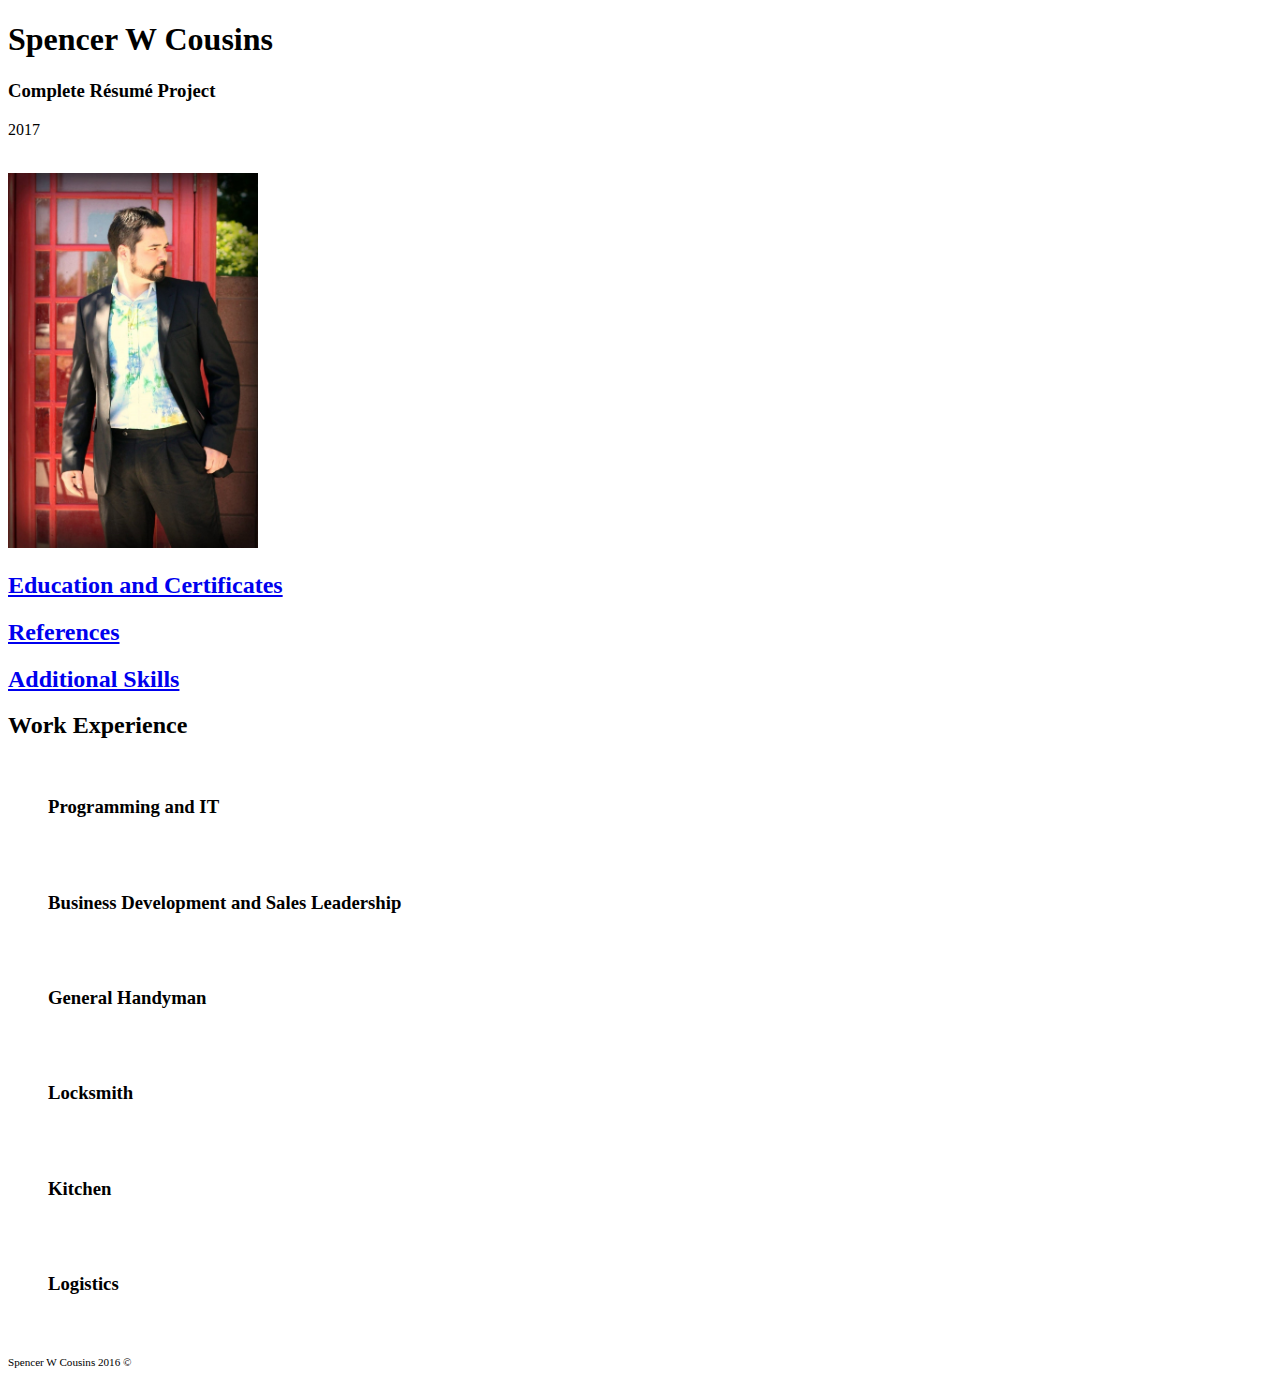
==== pages/WorkExperience.html @ b902045f "Add files via upload" ====
<!DOCTYPE HTML>

<html>

<head>
<link rel="icon" href="../images/icon.png"/>
<link rel="stylesheet" type="text/css" href="../style/main.css"/>
<title>Work Experience</title>
</head>

<body id="work">

<span id ="head">
<h1>Spencer W Cousins</h1>
<h3 id="st">Complete R&eacute;sum&eacute; Project</h3>
<p id="year">2017</p><br>
<img src = "../images/icon.jpg" width = 250px><br>
<h2><a class = "rightLink" href="../index.html">Education and Certificates</a>
<h2><a class = "rightLink" href="ref.html">References</a></h2>
<h2><a class = "rightLink" href="AddSkill.html">Additional Skills</a></h2>
</span>

<h2>Work Experience</h2><br>

<ul id="workList">
<div id="Employers">
<h3 id="worklist" class="heading" data-panelid="programming">Programming and IT</h3><br>
<li class="programming">Freelance Coder</li>
<ul><li class="programming">Website Design</li>
<ul><li class="programming">HTML 5</li>
<li class="programming">CSS 3</li>
<li class="programming">Javascript</li>
<ul><li class="programming">jQuery 3.1</li></ul>
</ul>
<li class="programming">iPhone and iPad app Development</li>
<ul><li class="programming">Swift 3</li>
<li class="programming">xCode 8.x</li>
</ul>
</ul>

<br><h3 class="heading" data-panelid="sales">Business Development and Sales Leadership</h3><br>


<li class ="sales"><b>What's Saponin</b></li>
<ul><li class="sales" id="exp">Participated in the Development of a New Business Model from the Ground Up</li>
<li class="sales" id="exp">Design and Procurement of Packaging and Marketing Materials</li>
<li class="sales" id="exp">Instrumental in the Launch of eCommerce Website</li></ul>
<li class ="sales"><b>Blue Raven Solar</b></li>
<ul><li class="sales" id="exp">Provided Exceptional Customer Experience</li>
<li class="sales" id="exp">Promoted to Area Manager Quickly</li></ul>
<li class ="sales"><b>Chains 2 Charms</b></li>
<ul><li class="sales" id="exp">Drove Sales for New Business</li>
<li class="sales" id="exp">Created New Business Opportunity from Adversity<li></ul>
<li class ="sales"><b>Cricket Mobile</b></li>
<ul><li class="sales" id="exp">Top Sales in Region 8 consecutive weeks</li>
<li class="sales" id="exp">Brought Low Sales Location up to Quota</li></ul>
<li class ="sales"><b>TD Promotions</b></li>
<ul><li class="sales" id="exp">Drove Sales by Promotional Events for New Products</li>
<li class ="sales" id="exp">Management Training Program</li></ul>


<br><h3 class="heading" data-panelid="handyman">General Handyman</h3><br>
<li class="handyman">Hotel Santa Fe</li>
<li class="handyman">Handyman</li>

<br><h3 class="heading" data-panelid="locksmith">Locksmith</h3><br>
<li class="locksmith">CNM Lock Shop</li>
<li class="locksmith">Sandia Safe and Lock</li>
<li class="locksmith">Lumber Inc.</li>

<br><h3 class="heading" data-panelid="kitchen">Kitchen</h3><br>
<li class="kitchen">Capo's Italiano</li>
<li class="kitchen">Nana's Pizzaria</li>
<li class="kitchen">Ragin' Shrimp</li>

<br><h3 class="heading" data-panelid="mover">Logistics</h3>
<li class="mover">Truckless Movers</li>
<br>
</ul>

<script src= "jquery.js"></script>

<script>

$(function() {

$("li").hide();



$("h3").on('click', function() {
	var panelId = $(this).attr('data-panelid')
	$("." + panelId).toggle(125);
	});
	
$("li").mouseover (function() {
	$(this).css("font-size","1.33em");
	$(this).css("text-shadow", "0 0 1em lightsteelblue")
	});
$("li").mouseleave (function() {
	$(this).css("font-size","1em");
	$( this ).css( "text-shadow", "none" );
	});
	
$(".heading").mouseover (function() {
	$(this).css("text-shadow", "0 0 2em lightsteelblue").fadeIn();
	});
	
$(".heading").mouseleave (function() {
    $( this ).css( "text-shadow", "none" );
  });
  
$(".rightLink").mouseover (function() {
	$(this).css("opacity", "73").fadeIn(125, 125);
	});
$(".rightLink").mouseover (function() {
	$(this).css("text-shadow", "0 0 1em lightsteelblue").fadeIn();
	});
$(".rightLink").mouseleave (function() {
    $( this ).css( "text-shadow", "none" );
  });
$(".rightLink").mouseleave (function() {
    $( this ).css( "opacity", "0.3" );
  });




});

</script>

</body>

<footer>
<small><sub>Spencer W Cousins 2016 &copy;</sub></small>
</footer>


</html>
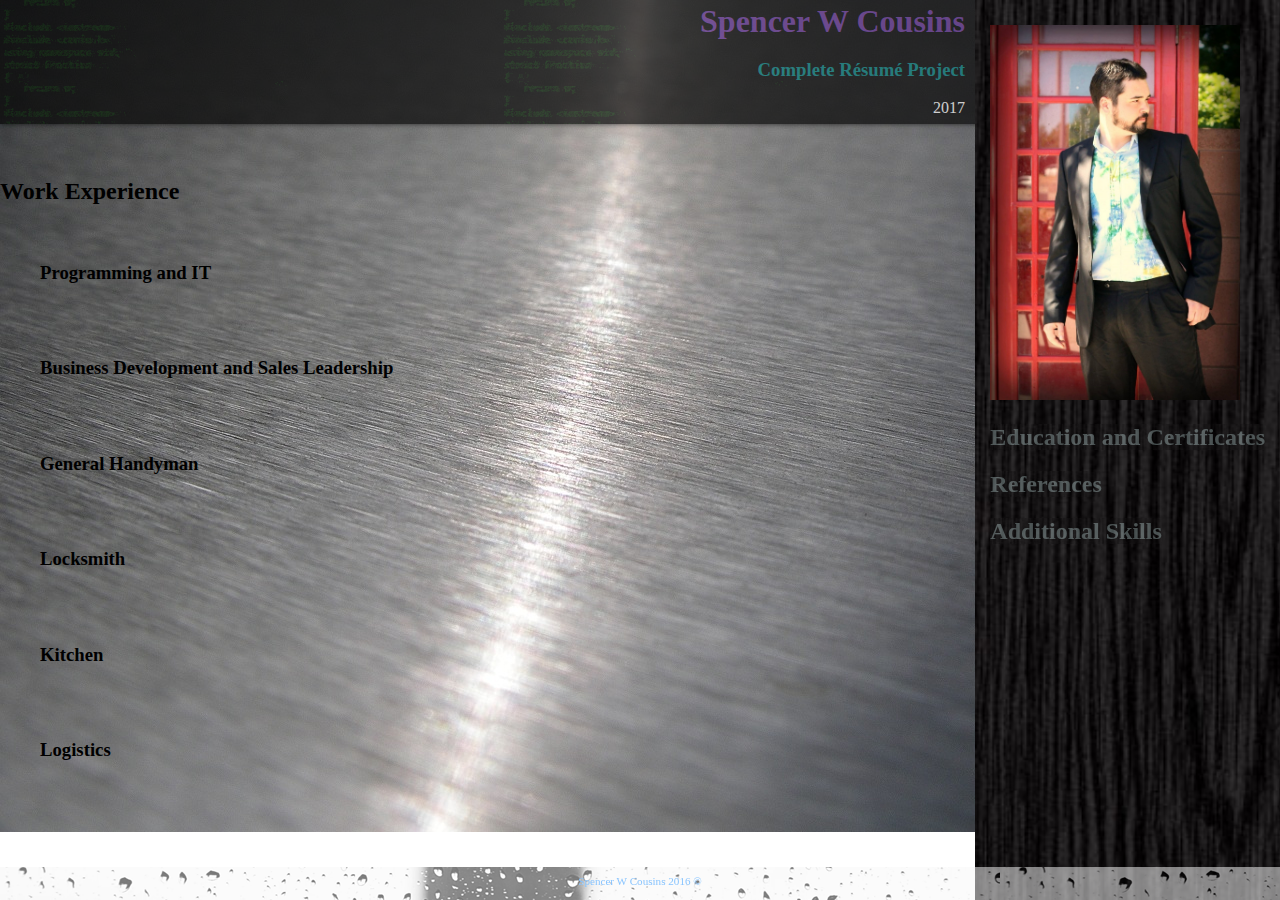
==== commit 0a6a307d: "Update WorkExperience.html" ====
--- a/pages/WorkExperience.html
+++ b/pages/WorkExperience.html
@@ -10,16 +10,24 @@
 
 <body id="work">
 
-<span id ="head">
+<div id="titlewo">
+<span>
 <h1>Spencer W Cousins</h1>
+</span>
+<span id="subtitle">
 <h3 id="st">Complete R&eacute;sum&eacute; Project</h3>
-<p id="year">2017</p><br>
+<p id="year">2017</p>
+</span>
+
+</div>
+<nav id ="head">
 <img src = "../images/icon.jpg" width = 250px><br>
 <h2><a class = "rightLink" href="../index.html">Education and Certificates</a>
 <h2><a class = "rightLink" href="ref.html">References</a></h2>
 <h2><a class = "rightLink" href="AddSkill.html">Additional Skills</a></h2>
-</span>
+</nav><br>
 
+<div>
 <h2>Work Experience</h2><br>
 
 <ul id="workList">
@@ -77,6 +85,7 @@
 <li class="mover">Truckless Movers</li>
 <br>
 </ul>
+</div>
 
 <script src= "jquery.js"></script>
 
@@ -137,4 +146,4 @@
 </footer>
 
 
-</html>+</html>
--- a/style/main.css
+++ b/style/main.css
@@ -0,0 +1,243 @@
+
+html, body {
+margin:0;
+padding:0;
+}
+
+h1 {
+color : RebeccaPurple;
+buffer : 0;
+padding:0;
+margin:0;
+}
+
+.rightLink {
+color : lightcyan;
+background : url(../images/blackWood.jpeg);
+opacity : 0.3;
+}
+
+#st {
+color : teal
+}
+
+#year {
+color : white;
+text-align : right;
+padding : 0px 0px 7px 0px;
+}
+
+#titleed {
+text-align : right;
+padding: 3px 315px 0px 0px;
+background:url(../images/goodMorning.gif);
+background-repeat: no-repeat;
+background-size : cover;
+position : static;
+left:0px;
+top:0px;
+opacity : 0.78;
+box-shadow: 0px 0px 5px 0px;
+}
+
+#titlewo {
+text-align : right;
+padding: 3px 315px 0px 0px;
+background:url(../images/console.gif);
+position : static;
+left:0px;
+top:0px;
+opacity : 0.66;
+box-shadow: 0px 0px 5px 0px;
+}
+
+#title {
+text-align : right;
+padding: 3px 315px 0px 0px;
+background:url(../images/shootingStar.gif);
+position : static;
+left:0px;
+top:0px;
+opacity : 0.78;
+box-shadow: 0px 0px 5px 0px;
+}
+
+#head {
+background : url(../images/blackWood.jpeg);
+background-repeat: no-repeat;
+background-size : cover;
+padding : 25px 15px 25px 15px;
+position:fixed;
+top:0px;
+right:0px;
+height: 100%;
+z-index:99;
+}
+
+#icon {
+border-radius: 25px;
+}
+
+#main {
+float:left;
+margin: 10px;
+}
+
+#refTitle {
+text-indent: 50px;
+}
+
+#addTitle {
+text-indent : 90px;
+}
+
+.book {
+text-indent : 130px;
+}
+
+
+#comp {
+    vertical-align:25px;
+}
+
+#alyssa {
+background : linen;
+}
+#tysh {
+background : lightsteelblue;
+}
+
+#lacy {
+background : lavender;
+}
+
+#lucy {
+background : thistle;
+margin-top : 10px;
+margin-bottom : 10px;
+margin-right : 10px;
+margin-left : 10px;
+}
+#refPic {
+padding : 25px 25px 25px 25px;
+float : left;
+}
+#bioInfo {
+float : left;
+padding : 30px 25px 0px 25px;
+}
+#name {
+padding : 65px 10px 0px 10px;
+}
+#refP {
+max-width : 300px;
+}
+#refContent {
+float : left;
+outline : ridge;
+}
+
+a {
+color : black;
+text-decoration : none;
+}
+
+footer {
+   position:fixed;
+   left:0px;
+   bottom:0px;
+   height:33px;
+   width:100%;
+background : url(../style/rain.gif);
+text-align : center;
+color : dodgerblue;
+opacity : 0.53;
+z-index:100;
+}
+
+.body {
+background : url(../images/goldV.jpeg);
+background-repeat: no-repeat;
+background-size : cover;
+}
+
+#main {
+background : url(../images/oldPaper.png);
+opacity: 0.78;
+}
+
+#Employers {
+font-family: Copperplate / Copperplate Gothic Light, sans-serif;
+}
+
+#work {
+background : url(../images/steel.jpeg);
+background-repeat: no-repeat;
+background-size : cover;
+}
+
+#addSkill {
+background : url(../images/letterHead.jpeg);
+background-repeat: no-repeat;
+background-size : cover;
+}
+
+#workList {
+list-style-image : url(../images/work.png);
+}
+
+#exp {
+list-style-image : url(../images/checkBox.png);
+}
+
+.programming {
+list-style-image : url(../images/keyboard1.png);
+}
+
+.heading {
+cursor : pointer;
+}
+
+.projects {
+cursor : pointer;
+}
+
+#edu {
+list-style-image : url(../images/edu15.png);
+}
+
+#certs {
+list-style-image : url(../images/Cert.png);
+}
+
+#eduCert {
+text-indent : 30px;
+}
+
+.indent {
+text-indent : 30px;
+}
+
+#schools {
+list-style : none;
+padding : 6px 0px 0px 20px;
+}
+
+#subjects {
+}
+
+#ref {
+background : url(../images/sky.jpg);
+background-repeat: no-repeat;
+background-size : cover;
+}
+
+#references {
+list-style-image : url(../images/person.png);
+}
+
+.audit {
+cursor : default;
+}
+
+
